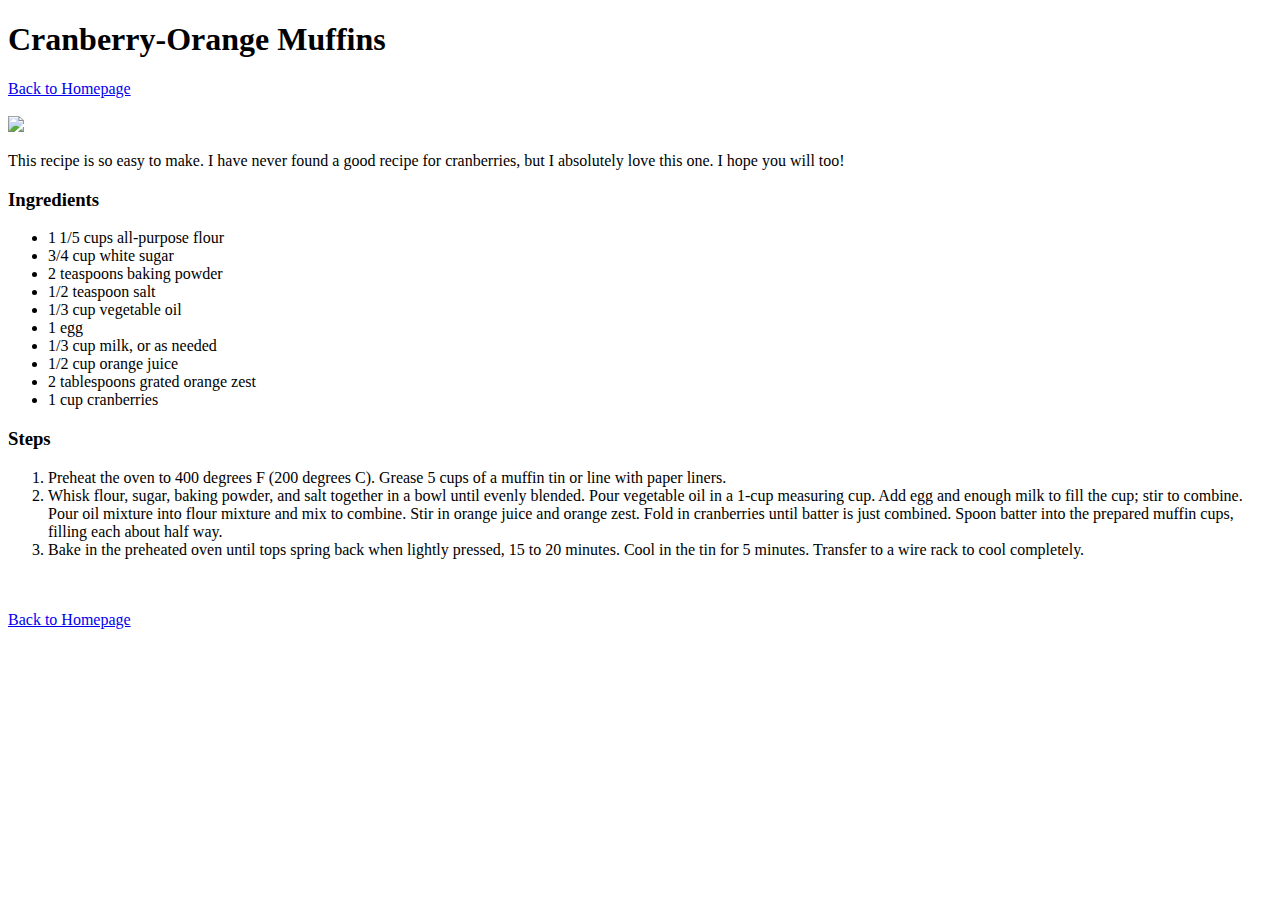
==== recipes/cranberry-orange_muffins.html @ 59142f9e "Added additional recipes" ====
<!DOCTYPE html>
<html lang="en">
<head>
    <meta charset="UTF-8">
    <meta http-equiv="X-UA-Compatible" content="IE=edge">
    <meta name="viewport" content="width=device-width, initial-scale=1.0">
    <title>Document</title>
</head>
<body>
    <h1>Cranberry-Orange Muffins</h1>
    <a href="../index.html">Back to Homepage</a>
    <br>
    <br>
    <img src="https://imagesvc.meredithcorp.io/v3/mm/image?url=https%3A%2F%2Fimages.media-allrecipes.com%2Fuserphotos%2F9420872.jpg&q=85">
    <p>This recipe is so easy to make. I have never found a good recipe for cranberries, but I absolutely love this one. I hope you will too! </p>
    <h3>Ingredients</h3>
    <ul>
        <li>1 1/5 cups all-purpose flour </li>
        <li>3/4 cup white sugar </li>
        <li>2 teaspoons baking powder </li>
        <li>1/2 teaspoon salt </li>
        <li>1/3 cup vegetable oil </li>
        <li>1 egg </li>
        <li>1/3 cup milk, or as needed </li>
        <li>1/2 cup orange juice </li>
        <li>2 tablespoons grated orange zest </li>
        <li>1 cup cranberries </li>
    </ul>
    <h3>Steps</h3>
    <ol>
        <li>Preheat the oven to 400 degrees F (200 degrees C). Grease 5 cups of a muffin tin or line with paper liners.</li>
        <li>Whisk flour, sugar, baking powder, and salt together in a bowl until evenly blended. Pour vegetable oil in a 1-cup measuring cup. Add egg and enough milk to fill the cup; stir to combine. Pour oil mixture into flour mixture and mix to combine. Stir in orange juice and orange zest. Fold in cranberries until batter is just combined. Spoon batter into the prepared muffin cups, filling each about half way.</li>
        <li>Bake in the preheated oven until tops spring back when lightly pressed, 15 to 20 minutes. Cool in the tin for 5 minutes. Transfer to a wire rack to cool completely.</li>
    </ol>
    <br>
    <br>
    <a href="../index.html">Back to Homepage</a>
    <br>
    <br>
</body>
</html>
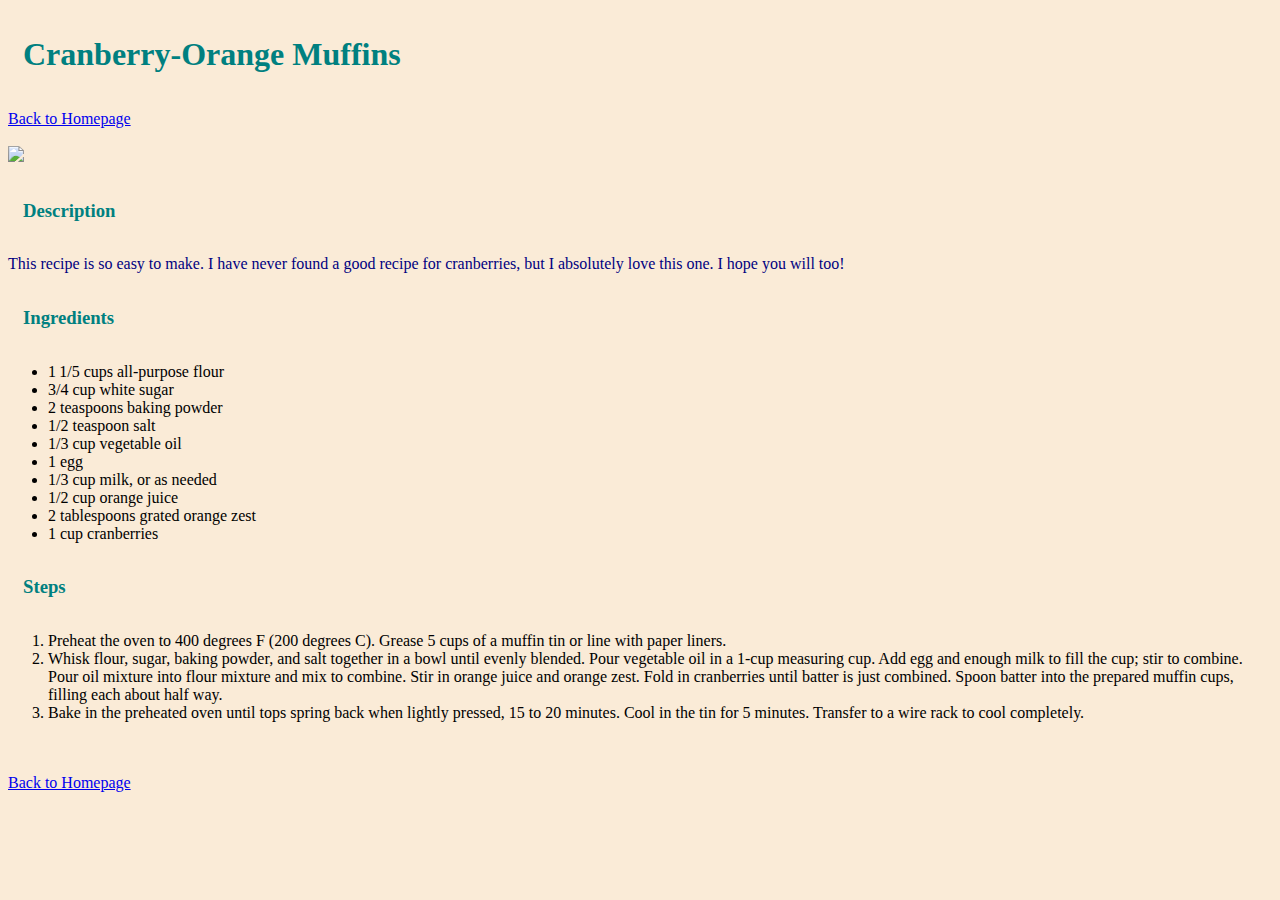
==== commit 83cab4d6: "Added 3 recipes" ====
--- a/recipes/cranberry-orange_muffins.html
+++ b/recipes/cranberry-orange_muffins.html
@@ -4,7 +4,8 @@
     <meta charset="UTF-8">
     <meta http-equiv="X-UA-Compatible" content="IE=edge">
     <meta name="viewport" content="width=device-width, initial-scale=1.0">
-    <title>Document</title>
+    <title>Cranberry-Orange Muffins</title>
+    <link rel="stylesheet" href="../styles.css">
 </head>
 <body>
     <h1>Cranberry-Orange Muffins</h1>
@@ -12,6 +13,7 @@
     <br>
     <br>
     <img src="https://imagesvc.meredithcorp.io/v3/mm/image?url=https%3A%2F%2Fimages.media-allrecipes.com%2Fuserphotos%2F9420872.jpg&q=85">
+    <h3>Description</h3>
     <p>This recipe is so easy to make. I have never found a good recipe for cranberries, but I absolutely love this one. I hope you will too! </p>
     <h3>Ingredients</h3>
     <ul>
--- a/styles.css
+++ b/styles.css
@@ -0,0 +1,20 @@
+/* styles.css */
+
+* {
+    background-color: antiquewhite;
+}
+
+h1, h2, h3 {
+    color: teal;
+    width: 40%;
+    padding: 15px;
+}
+
+img {
+    height: auto;
+    width: 25%;
+}
+
+p {
+    color: navy;
+}
